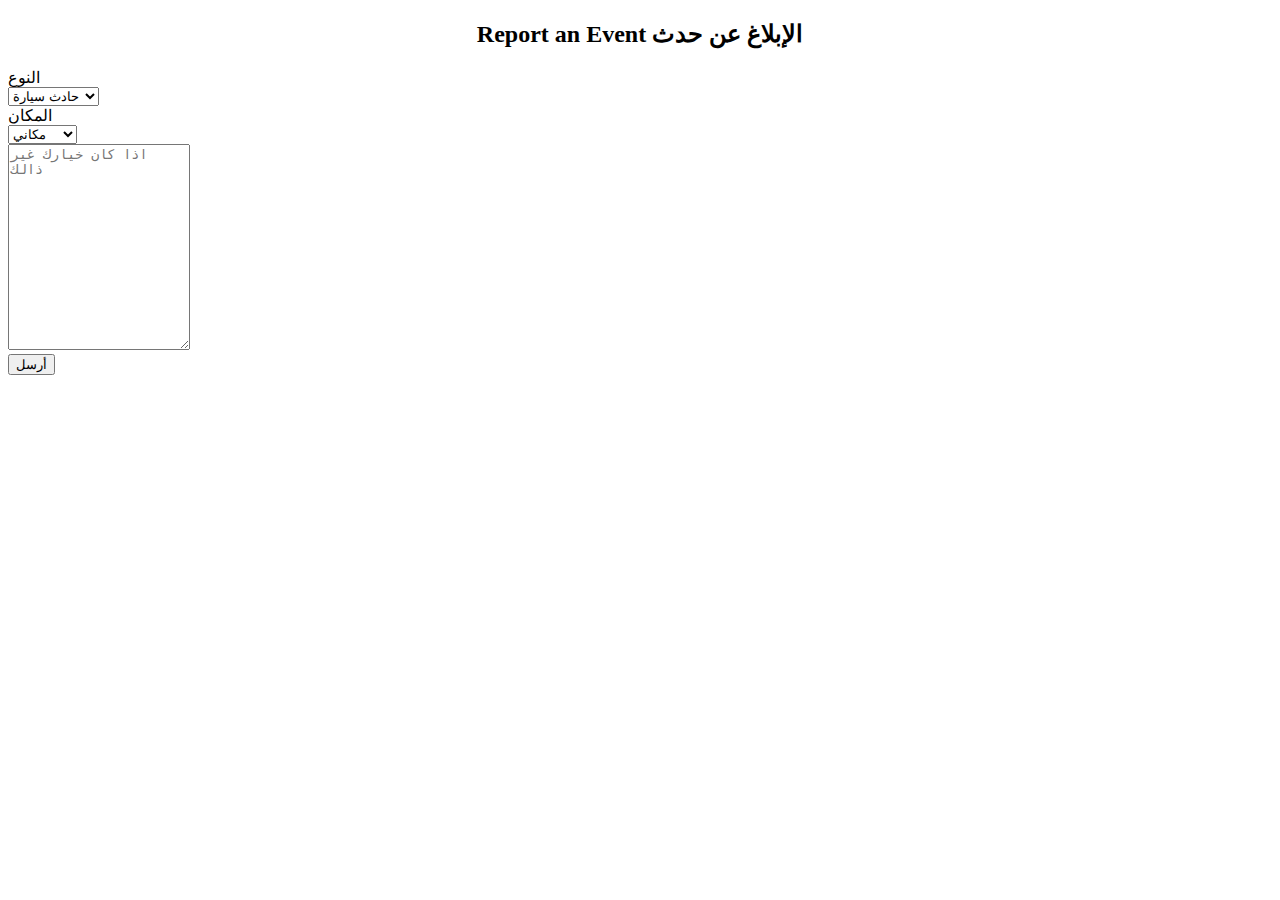
==== templates/inputform.html @ 217691d0 "Merge branch 'master' of https://github.com/nyuad-hackathon-2019/helpnote" ====
<!DOCTYPE html>
<html>
<head>
<meta name="viewport" content="width=device-width, initial-scale=1">

 <link rel="stylesheet" href="css/form.css">

</head>
<body>

<h2><center>Report an Event	الإبلاغ عن حدث</center></h2>


<div class="container">
  <form action="">
  <div class="row">
	  <div class="col-25">
        <label for="type">النوع</label>
	  </div>
	 <div class="col-75">
        <select id="type" name="type">
       	  <option value="1">حادث سيارة</option>
          <option value="2">نقطة تفتيش</option>
          <option value="3">مواجهات</option>
        </select>
      </div>

    </div>
	<div class="row">
	  <div class="col-25">
        <label for="type">المكان</label>
	  </div>
	 <div class="col-75">
        <select id="lockation" name="type">
       	  <option value="1">مكاني</option>
          <option value="2">غير ذالك</option>
          
        </select>
      </div>
	
    </div>
	<div class="row">
     
    </div>
    <div class="row">
      <div>
        <textarea id="place" name="place" placeholder="اذا كان خيارك غير ذالك" style="height:200px"></textarea>
      </div>
    </div>
    <div class="row">
      <input type="submit" value="أرسل">
    </div>
  </form>
</div>

</body>
</html>
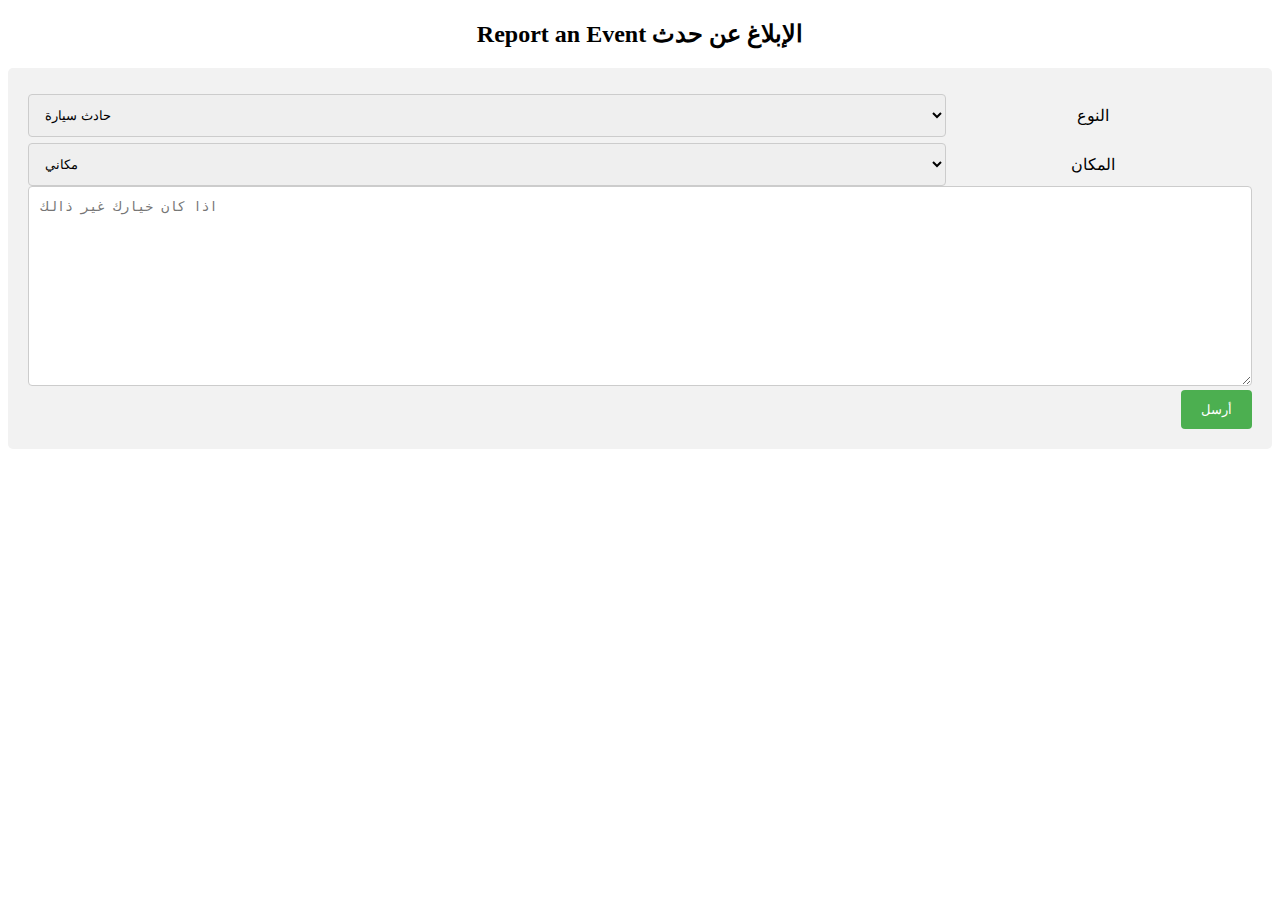
==== commit e5c88179: "UI updated" ====
--- a/templates/inputform.html
+++ b/templates/inputform.html
@@ -3,7 +3,7 @@
 <head>
 <meta name="viewport" content="width=device-width, initial-scale=1">
 
- <link rel="stylesheet" href="css/form.css">
+ <link rel="stylesheet" href="/static/css/form.css">
 
 </head>
 <body>
--- a/static/css/form.css
+++ b/static/css/form.css
@@ -0,0 +1,71 @@
+* {
+  box-sizing: border-box;
+}
+
+input[type=text], select, textarea {
+  width: 100%;
+  padding: 12px;
+  border: 1px solid #ccc;
+  border-radius: 4px;
+  resize: vertical;
+}
+
+label {
+  padding: 12px 12px 12px 0;
+  display: inline-block;
+  text-align:center;
+}
+
+input[type=submit] {
+  background-color: #4CAF50;
+  color: white;
+  padding: 12px 20px;
+  border: none;
+  border-radius: 4px;
+  cursor: pointer;
+  float: right;
+}
+
+input[type=submit]:hover {
+  background-color: #45a049;
+}
+
+.container {
+  border-radius: 5px;
+  background-color: #f2f2f2;
+  padding: 20px;
+  text-align: center;
+}
+
+.col-25 {
+  float: right;
+  width: 25%;
+  text-align: center;
+  margin-top: 6px;
+ 
+
+}
+
+.col-75 {
+  float: right;
+  width: 75%;
+  text-align: center;
+  margin-top: 6px;
+  
+}
+
+/* Clear floats after the columns */
+.row:after {
+  content: "";
+  display: table;
+  clear: both;
+  text-align: center;
+}
+
+
+@media screen and (max-width: 600px) {
+  .col-25, .col-75, input[type=submit] {
+    width: 100%;
+    margin-top: 6px;
+  }
+}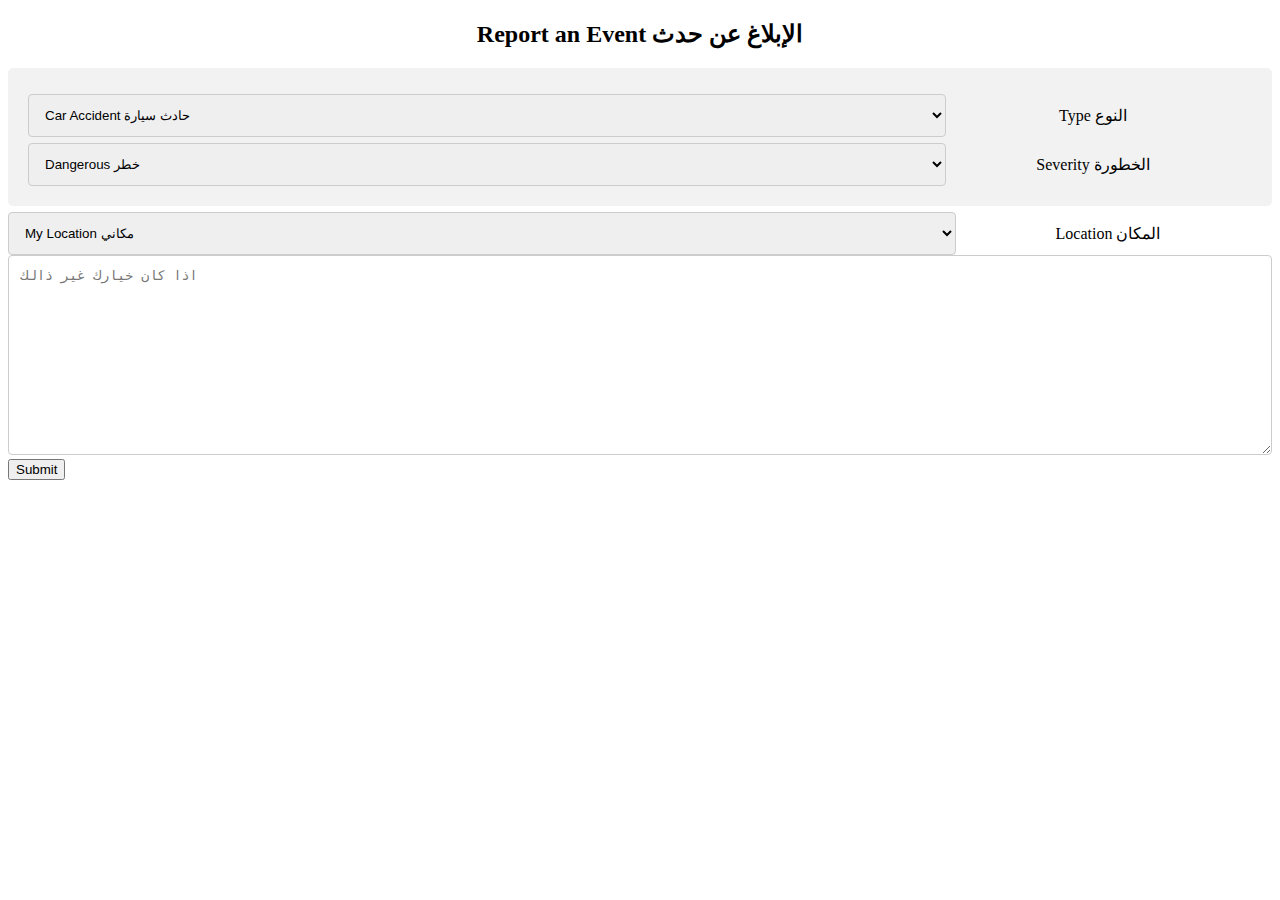
==== commit eff9c60d: "ui updated" ====
--- a/templates/inputform.html
+++ b/templates/inputform.html
@@ -15,25 +15,37 @@
   <form action="">
   <div class="row">
 	  <div class="col-25">
-        <label for="type">النوع</label>
+        <label for="type">Type النوع</label>
 	  </div>
 	 <div class="col-75">
         <select id="type" name="type">
-       	  <option value="1">حادث سيارة</option>
-          <option value="2">نقطة تفتيش</option>
-          <option value="3">مواجهات</option>
+       	  <option value="1">Car Accident حادث سيارة</option>
+          <option value="2"> Checkpoint نقطة تفتيش</option>
+          <option value="3">Confrontation مواجهات</option>
         </select>
       </div>
-
+    </div>
+    <div class="row">
+        <div class="col-25">
+            <label for="type">Severity الخطورة</label>
+        </div>
+    <div class="col-75">
+      <select id="severity" name="type">
+         <option value="1">Dangerous خطر</option>
+        <option value="2">Moderate متوسط</option>
+        <option value="3">Normal عادي</option>
+      </select>
+    </div>
+      </div>
     </div>
 	<div class="row">
 	  <div class="col-25">
-        <label for="type">المكان</label>
+        <label for="type">Location المكان</label>
 	  </div>
 	 <div class="col-75">
-        <select id="lockation" name="type">
-       	  <option value="1">مكاني</option>
-          <option value="2">غير ذالك</option>
+        <select id="location" name="type">
+       	  <option value="1"> My Location مكاني</option>
+          <option value="2"> Other غير ذلك</option>
           
         </select>
       </div>
@@ -47,9 +59,13 @@
         <textarea id="place" name="place" placeholder="اذا كان خيارك غير ذالك" style="height:200px"></textarea>
       </div>
     </div>
-    <div class="row">
-      <input type="submit" value="أرسل">
+    <!--<div class="row">
+     <input href="http://localhost:5000/" type="submit" value="أرسل" >
     </div>
+    <a>
+
+    </a>-->
+    <a href="http://localhost:5000/"><button type="button" >Submit</button></a>
   </form>
 </div>
 
